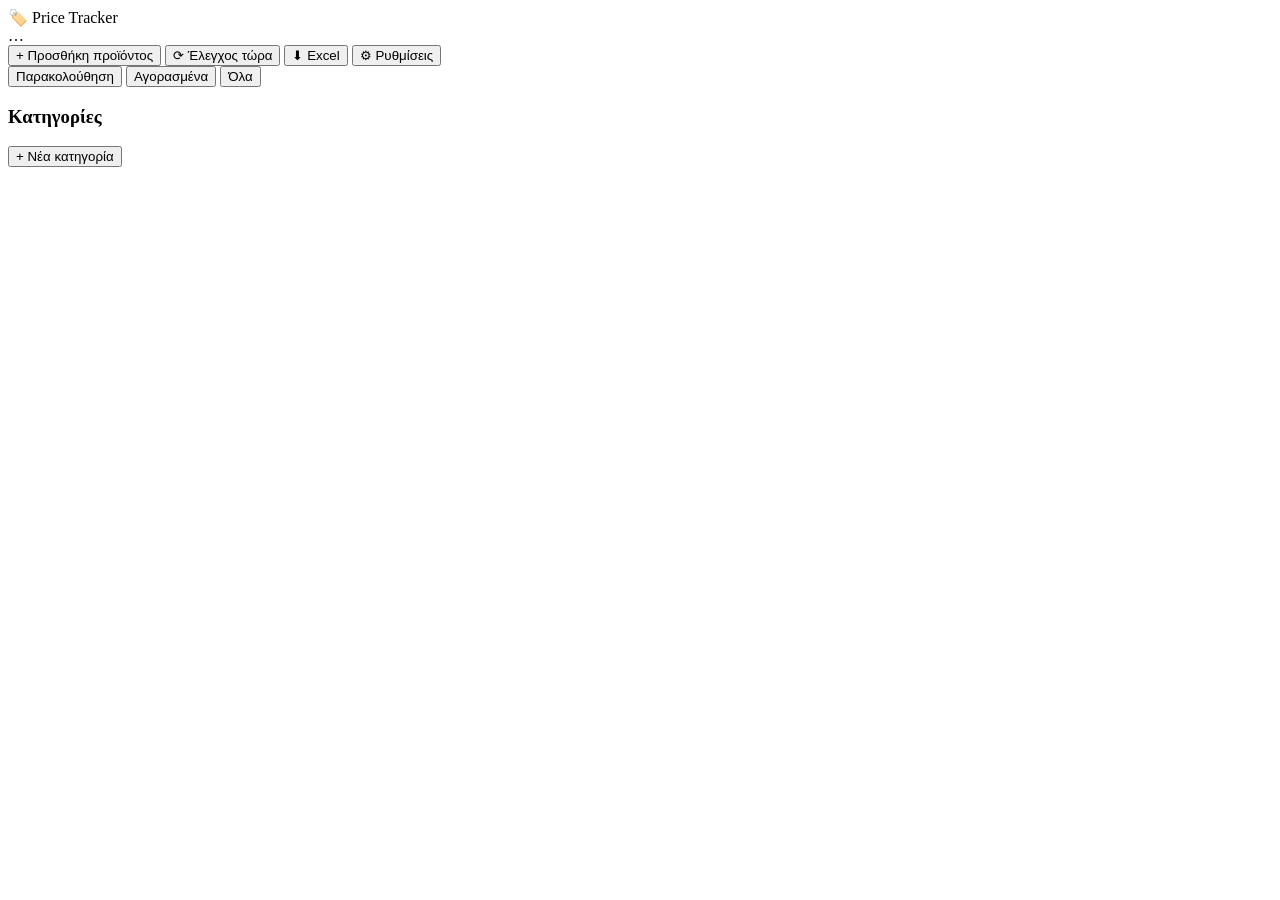
==== pricetracker/static/index.html @ b697f89e "Price Tracker: εφαρμογή Windows για παρακολούθηση τιμών και διαθεσιμότητας Κατηγορίες και προϊόντα, " ====
<!doctype html>
<html lang="el">
<head>
<meta charset="utf-8">
<meta name="viewport" content="width=device-width, initial-scale=1">
<title>Price Tracker</title>
<link rel="stylesheet" href="/static/style.css">
<script src="/static/chart.umd.min.js"></script>
<script src="/static/chartjs-adapter-date-fns.bundle.min.js"></script>
</head>
<body>
<header class="topbar">
  <div class="brand">🏷️ Price Tracker</div>
  <div id="status" class="status">…</div>
  <div class="actions">
    <button class="primary" id="btn-add">+ Προσθήκη προϊόντος</button>
    <button id="btn-check">⟳ Έλεγχος τώρα</button>
    <button id="btn-export">⬇ Excel</button>
    <button id="btn-settings">⚙ Ρυθμίσεις</button>
  </div>
</header>
<div class="layout">
  <aside class="sidebar">
    <div class="tabs" id="filter-tabs">
      <button data-f="0" class="active">Παρακολούθηση</button>
      <button data-f="1">Αγορασμένα</button>
      <button data-f="all">Όλα</button>
    </div>
    <h3>Κατηγορίες</h3>
    <ul id="categories" class="cats"></ul>
    <button class="link" id="btn-add-cat">+ Νέα κατηγορία</button>
    <div class="bf-box" id="bf-box"></div>
  </aside>
  <main id="main"></main>
</div>
<div id="modal-root"></div>
<div id="toast" class="toast hidden"></div>
<script src="/static/app.js"></script>
</body>
</html>
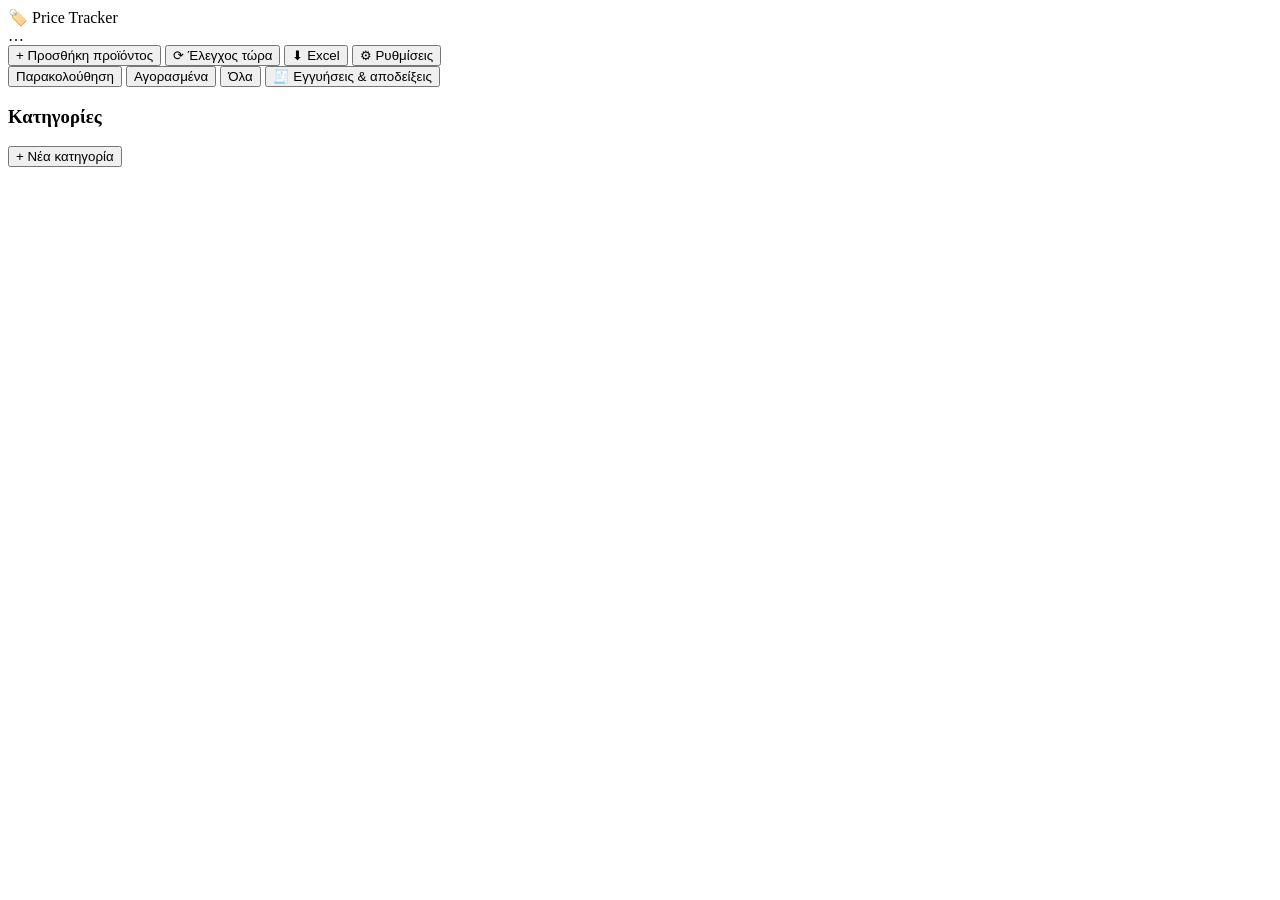
==== commit 1ef790d5: "Αποδείξεις, εγγυήσεις και αυτόματη ενημέρωση (v0.2.0) - «Αγοράστηκε»: εγγύηση σε έτη/μήνες και ανέβα" ====
--- a/pricetracker/static/index.html
+++ b/pricetracker/static/index.html
@@ -25,6 +25,7 @@
       <button data-f="0" class="active">Παρακολούθηση</button>
       <button data-f="1">Αγορασμένα</button>
       <button data-f="all">Όλα</button>
+      <button data-f="warranty">🧾 Εγγυήσεις & αποδείξεις</button>
     </div>
     <h3>Κατηγορίες</h3>
     <ul id="categories" class="cats"></ul>
